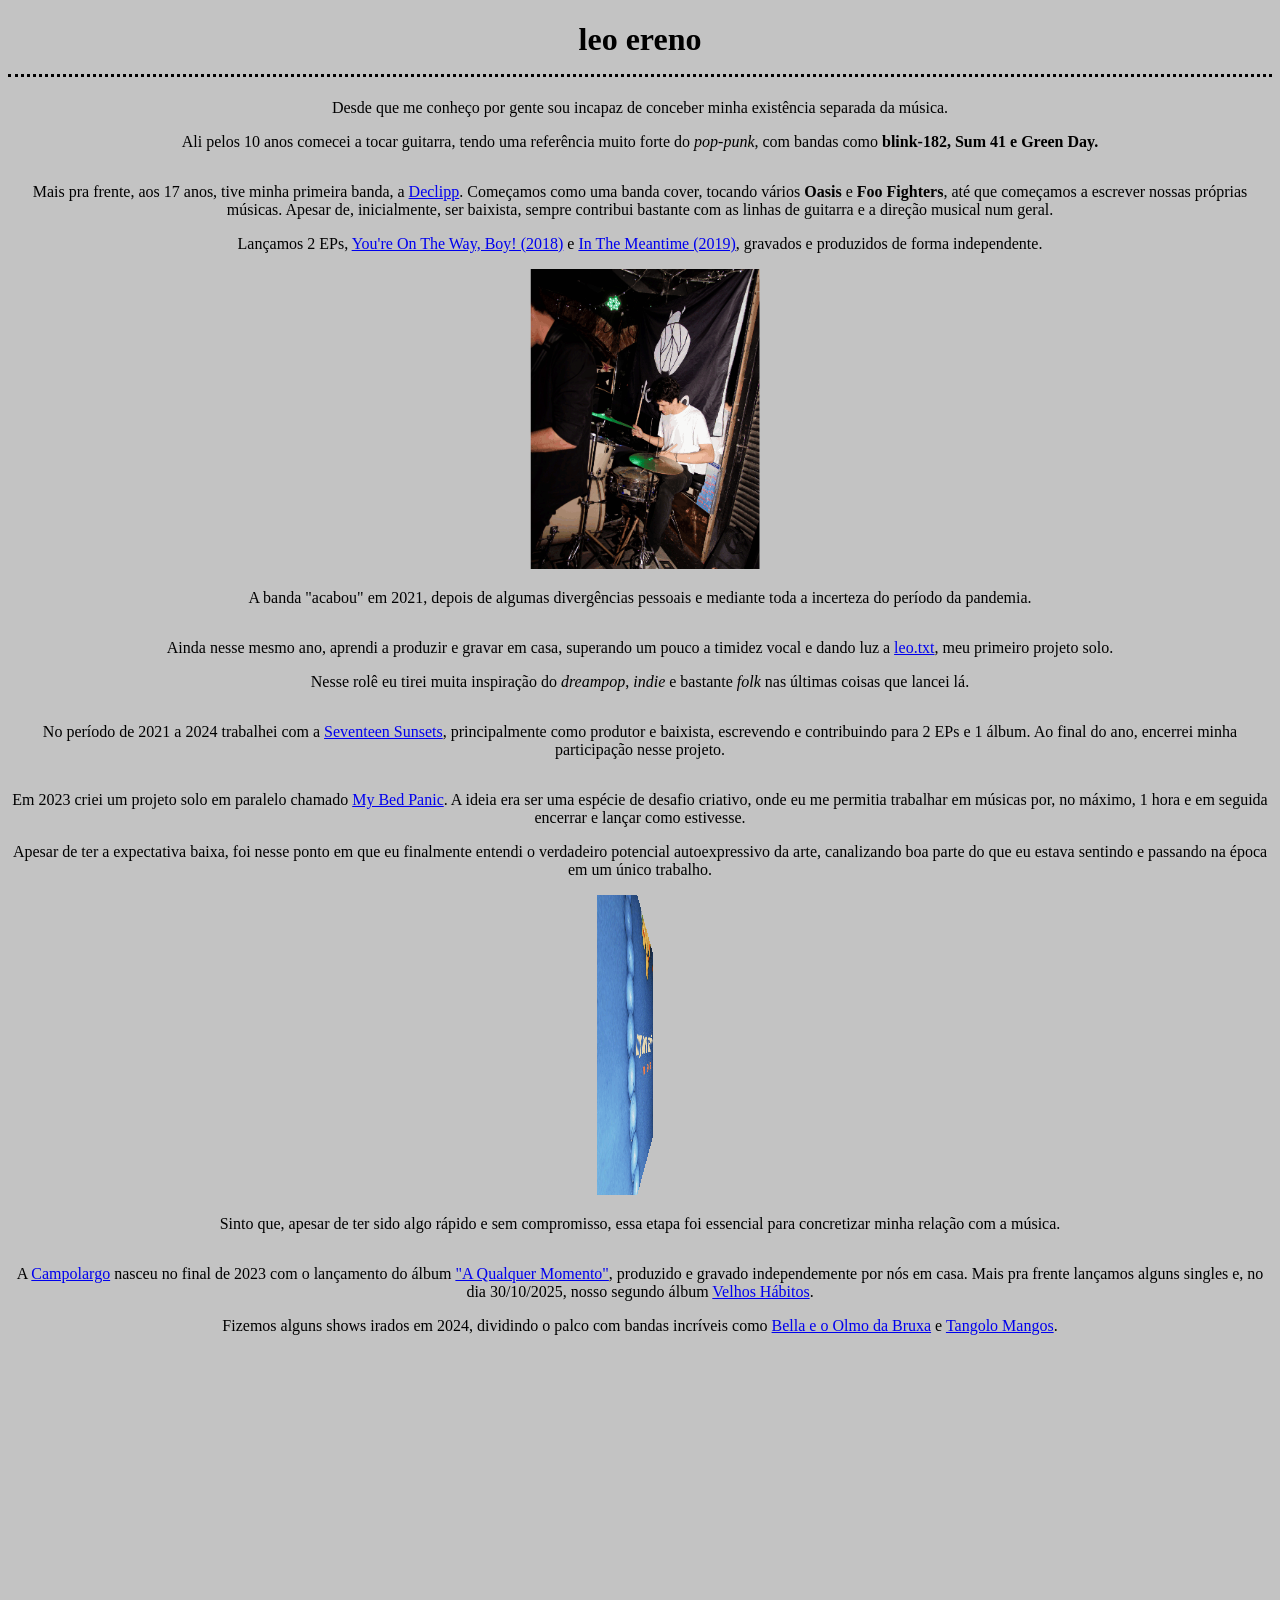
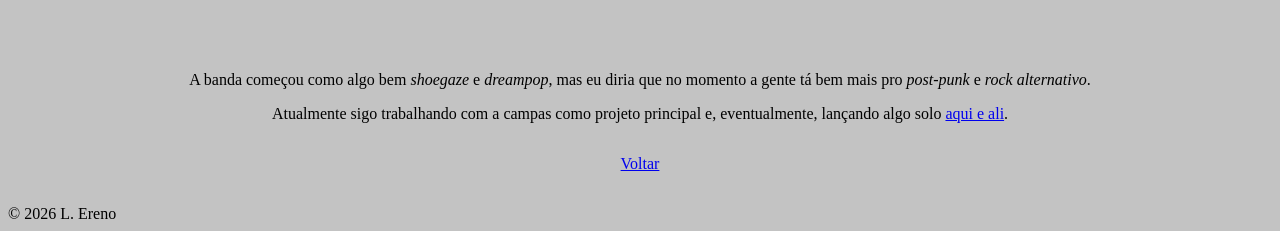
==== musica.html @ c25eb6b6 "adicionada pagina de musica" ====
<!DOCTYPE html>
<html lang="pt-br">
<head>
    <meta charset="UTF-8">
    <meta name="viewport" content="width=device-width, initial-scale=1.0">
    <title>musica | leo ereno</title>
    <link rel="stylesheet" href="style.css">
    <link rel="icon" href="./assets/favicon.gif" type="image/gif">
</head>
<body>
    <main>
        <header>
            <h1 id="titulo">leo ereno</h1>
        </header>
        <section id="infancia">
            <p>Desde que me conheço por gente sou incapaz de conceber minha existência separada da música.</p>
            <p>Ali pelos 10 anos comecei a tocar guitarra, tendo uma referência muito forte do <i>pop-punk</i>, com bandas como <b>blink-182, Sum 41 e Green Day.</b></p>
        </section>

        <section id="declipp">
            <p>Mais pra frente, aos 17 anos, tive minha primeira banda, a <a href="https://open.spotify.com/artist/0Bu4cyGnrxt6UhncR7iWi3">Declipp</a>. Começamos como uma banda cover, tocando vários <b>Oasis</b> e <b>Foo Fighters</b>,
             até que começamos a escrever nossas próprias músicas. Apesar de, inicialmente, ser baixista, sempre contribui bastante com as linhas de guitarra e a direção musical num geral.
            </p>
            <p>Lançamos 2 EPs, <a href="https://open.spotify.com/intl-pt/album/4kSu9gDn9oYTyWG3vBaedB">You're On The Way, Boy! (2018)</a> e <a href="https://open.spotify.com/intl-pt/album/2YCp7txSBOrdrt3QHCbZLy">In The Meantime (2019)</a>, gravados e produzidos de forma independente.</p>
            <img src="./assets/declipp.gif" alt="livreto com fotos da declipp em show" width="300">
            <p>A banda "acabou" em 2021, depois de algumas divergências pessoais e mediante toda a incerteza do período da pandemia.</p>
        </section>

        <section id="solo">
            <p>Ainda nesse mesmo ano, aprendi a produzir e gravar em casa, superando um pouco a timidez vocal e dando luz a <a href="https://open.spotify.com/artist/3zU6tBtBpHs3YNQiO7Ps6f">leo.txt</a>, meu primeiro projeto solo.</p>
            <p>Nesse rolê eu tirei muita inspiração do <i>dreampop</i>, <i>indie</i> e bastante <i>folk</i> nas últimas coisas que lancei lá.</p>
        </section>

        <section id="sunsets">
            <p>No período de 2021 a 2024 trabalhei com a <a href="https://open.spotify.com/intl-pt/artist/6AcY1a52SmTceyc9D5THcT">Seventeen Sunsets</a>, principalmente como produtor e baixista, escrevendo e contribuindo para 2 EPs e 1 álbum. Ao final do ano, encerrei minha participação nesse projeto.</p>
        </section>

        <section id="mybedpanic">
            <p>Em 2023 criei um projeto solo em paralelo chamado <a href="https://open.spotify.com/artist/1gsZXIw3ve9bitejwtXo6W">My Bed Panic</a>. A ideia era ser uma espécie de desafio criativo, onde eu me permitia trabalhar em músicas por, no máximo, 1 hora e em seguida encerrar e lançar como estivesse.</p>
            <p>Apesar de ter a expectativa baixa, foi nesse ponto em que eu finalmente entendi o verdadeiro potencial autoexpressivo da arte, canalizando boa parte do que eu estava sentindo e passando na época em um único trabalho.</p>
            <img src="./assets/mybedpanic.gif" alt="capa do EP worn socks de my bed panic">
            <p>Sinto que, apesar de ter sido algo rápido e sem compromisso, essa etapa foi essencial para concretizar minha relação com a música.</p>
        </section>

        <section id="campolargo">
            <p>A <a href="https://open.spotify.com/artist/1l4HWq3v2WnOUzO2zDOqRY">Campolargo</a> nasceu no final de 2023 com o lançamento do álbum <a href="https://open.spotify.com/intl-pt/album/2UBCzp3sWVm1WNWEhg0On8">"A Qualquer Momento"</a>, produzido e gravado independemente por nós em casa. Mais pra frente lançamos alguns singles e, no dia 30/10/2025, nosso segundo álbum <a href="https://open.spotify.com/intl-pt/album/37c9ENRnLwBbCICFHReHbI">Velhos Hábitos</a>.</p>
            <p>Fizemos alguns shows irados em 2024, dividindo o palco com bandas incríveis como <a href="https://open.spotify.com/intl-pt/artist/62Tp9euxMx6wd0uyiZR4YM">Bella e o Olmo da Bruxa</a> e <a href="https://open.spotify.com/artist/5i8xf9hZ3c5aXFO5WdrO6o">Tangolo Mangos</a>.</p>
            <img src="./assets/campas-2.gif" alt="mosaico com varias fotos da banda campolargo">
            <p>A banda começou como algo bem <i>shoegaze</i> e <i>dreampop</i>, mas eu diria que no momento a gente tá bem mais pro <i>post-punk</i> e <i>rock alternativo</i>.</p>
            <p>Atualmente sigo trabalhando com a campas como projeto principal e, eventualmente, lançando algo solo <a href="https://open.spotify.com/artist/5ElaHx3l7ZVs9MxJIDkdgx">aqui e ali</a>.</p>
        </section>

        <section id="referencias">
            <p></p>
        </section>
        <section>
            <a href="index.html">Voltar</a>
        </section>
    </main>
    <footer>
        <span>© 2026 L. Ereno</span>
    </footer>
    
</body>
</html>
---- style.css ----
body {
  /* background: #f0f0ff; */
  background: #C3C3C3;
  font-size:  medium;
}

nav {
  margin-bottom: 2em;
}

main {
  text-align: center;
}
#titulo {
  border-style: dotted;
  border-top: none;
  border-left: none;
  border-right: none;
  padding-bottom: 0.5em;
}

#links {
  border: 2px dotted black;  
  padding-bottom: 0.5em;
  border-top: none;
  border-left: none;
  border-right: none;
}

a:hover {
  background-color: yellow;
}

a:visited {
  text-decoration: none;
  color: blue;
}

section {
  margin-bottom: 2em;
}

h1:hover {
  color: purple;
}
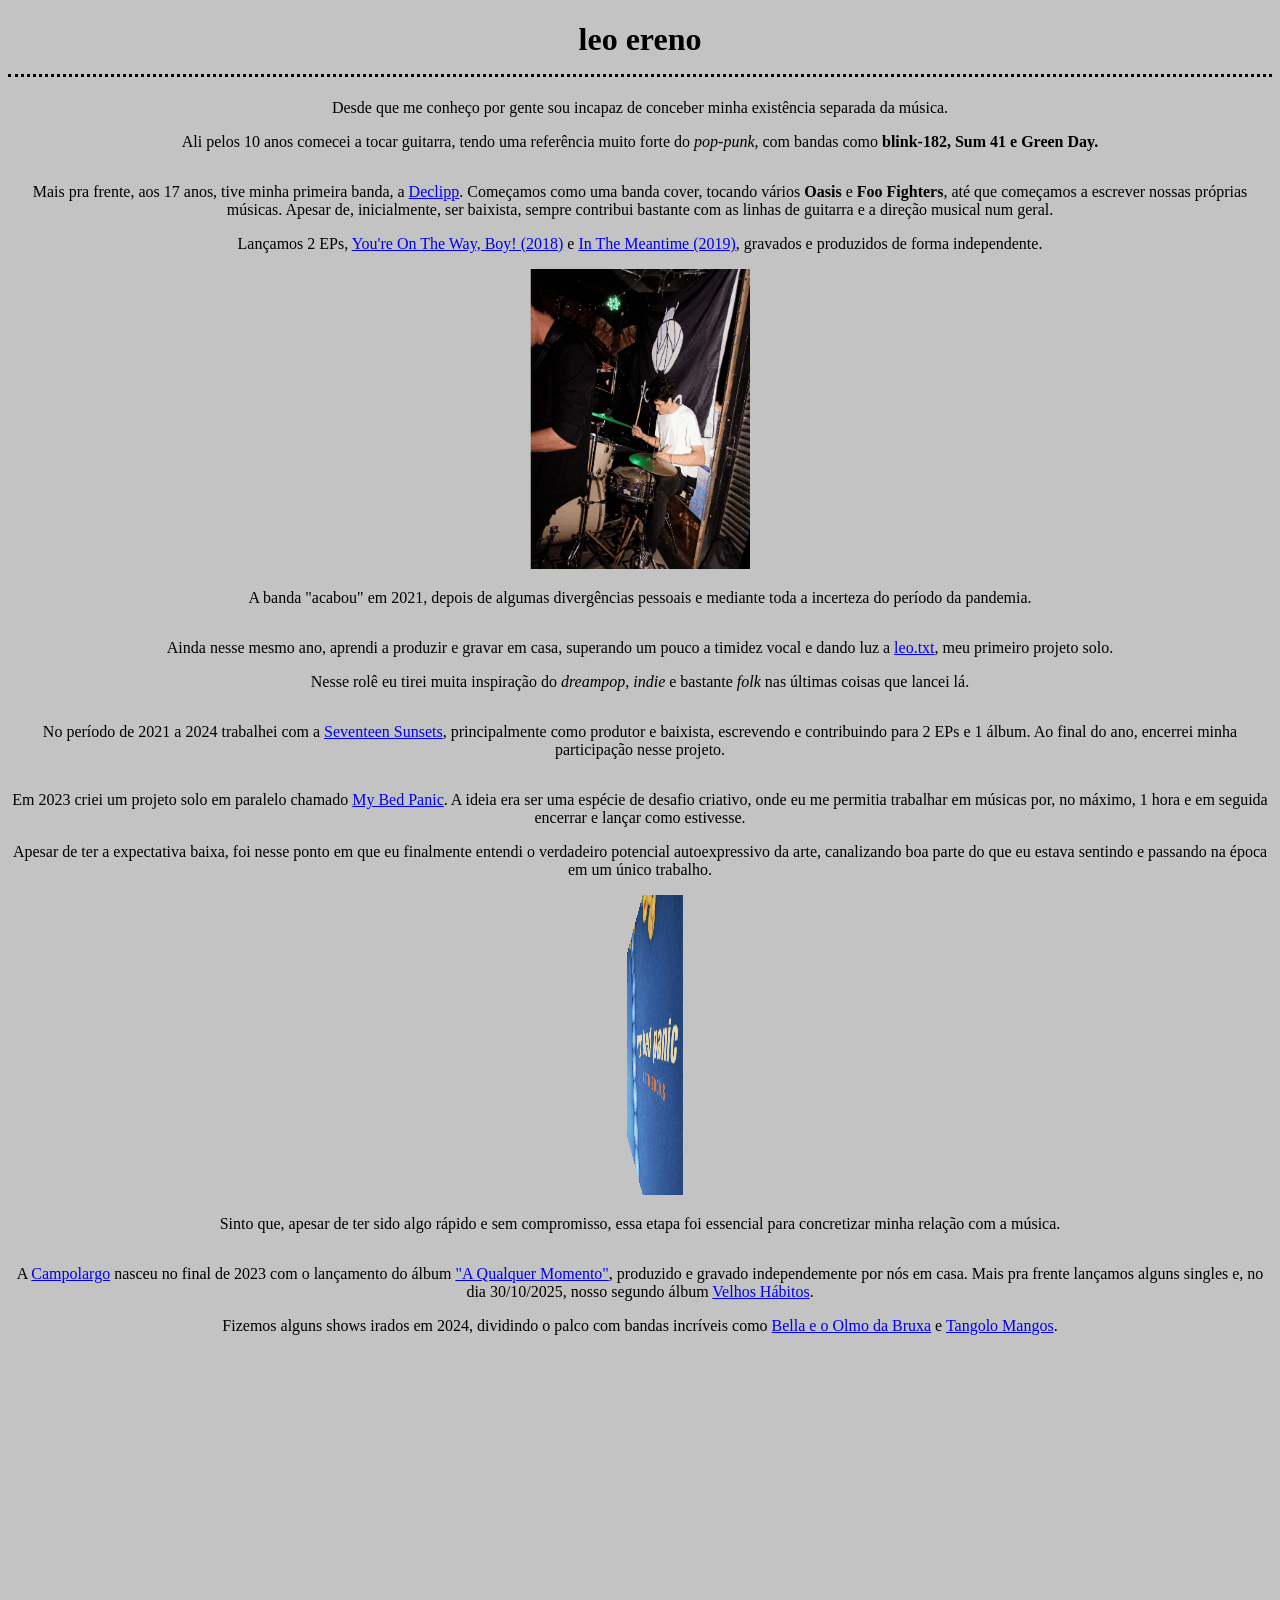
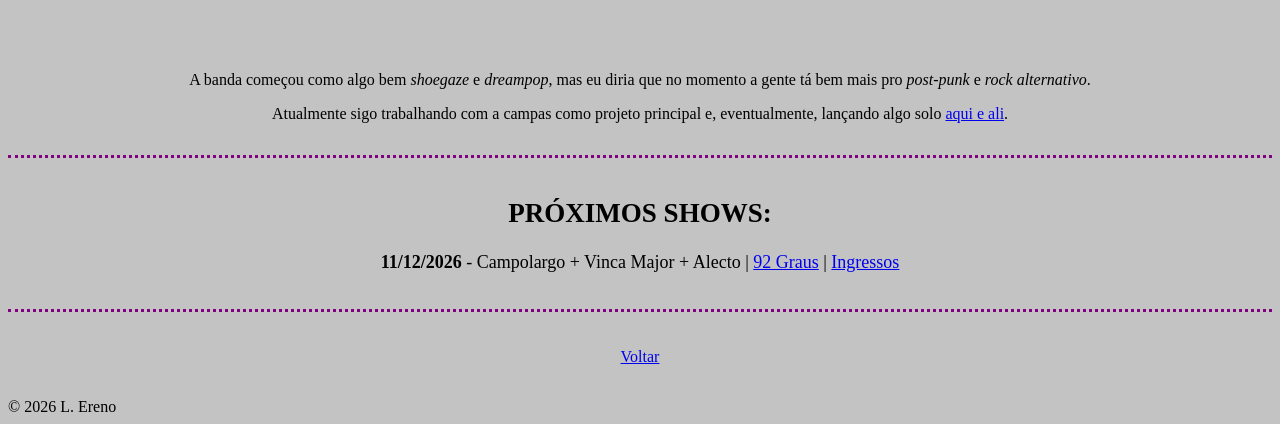
==== commit 9fcbccf9: "adicionada agenda" ====
--- a/musica.html
+++ b/musica.html
@@ -16,32 +16,32 @@
             <p>Desde que me conheço por gente sou incapaz de conceber minha existência separada da música.</p>
             <p>Ali pelos 10 anos comecei a tocar guitarra, tendo uma referência muito forte do <i>pop-punk</i>, com bandas como <b>blink-182, Sum 41 e Green Day.</b></p>
         </section>
-
+        
         <section id="declipp">
             <p>Mais pra frente, aos 17 anos, tive minha primeira banda, a <a href="https://open.spotify.com/artist/0Bu4cyGnrxt6UhncR7iWi3">Declipp</a>. Começamos como uma banda cover, tocando vários <b>Oasis</b> e <b>Foo Fighters</b>,
-             até que começamos a escrever nossas próprias músicas. Apesar de, inicialmente, ser baixista, sempre contribui bastante com as linhas de guitarra e a direção musical num geral.
+                até que começamos a escrever nossas próprias músicas. Apesar de, inicialmente, ser baixista, sempre contribui bastante com as linhas de guitarra e a direção musical num geral.
             </p>
             <p>Lançamos 2 EPs, <a href="https://open.spotify.com/intl-pt/album/4kSu9gDn9oYTyWG3vBaedB">You're On The Way, Boy! (2018)</a> e <a href="https://open.spotify.com/intl-pt/album/2YCp7txSBOrdrt3QHCbZLy">In The Meantime (2019)</a>, gravados e produzidos de forma independente.</p>
             <img src="./assets/declipp.gif" alt="livreto com fotos da declipp em show" width="300">
             <p>A banda "acabou" em 2021, depois de algumas divergências pessoais e mediante toda a incerteza do período da pandemia.</p>
         </section>
-
+        
         <section id="solo">
             <p>Ainda nesse mesmo ano, aprendi a produzir e gravar em casa, superando um pouco a timidez vocal e dando luz a <a href="https://open.spotify.com/artist/3zU6tBtBpHs3YNQiO7Ps6f">leo.txt</a>, meu primeiro projeto solo.</p>
             <p>Nesse rolê eu tirei muita inspiração do <i>dreampop</i>, <i>indie</i> e bastante <i>folk</i> nas últimas coisas que lancei lá.</p>
         </section>
-
+        
         <section id="sunsets">
             <p>No período de 2021 a 2024 trabalhei com a <a href="https://open.spotify.com/intl-pt/artist/6AcY1a52SmTceyc9D5THcT">Seventeen Sunsets</a>, principalmente como produtor e baixista, escrevendo e contribuindo para 2 EPs e 1 álbum. Ao final do ano, encerrei minha participação nesse projeto.</p>
         </section>
-
+        
         <section id="mybedpanic">
             <p>Em 2023 criei um projeto solo em paralelo chamado <a href="https://open.spotify.com/artist/1gsZXIw3ve9bitejwtXo6W">My Bed Panic</a>. A ideia era ser uma espécie de desafio criativo, onde eu me permitia trabalhar em músicas por, no máximo, 1 hora e em seguida encerrar e lançar como estivesse.</p>
             <p>Apesar de ter a expectativa baixa, foi nesse ponto em que eu finalmente entendi o verdadeiro potencial autoexpressivo da arte, canalizando boa parte do que eu estava sentindo e passando na época em um único trabalho.</p>
             <img src="./assets/mybedpanic.gif" alt="capa do EP worn socks de my bed panic">
             <p>Sinto que, apesar de ter sido algo rápido e sem compromisso, essa etapa foi essencial para concretizar minha relação com a música.</p>
         </section>
-
+        
         <section id="campolargo">
             <p>A <a href="https://open.spotify.com/artist/1l4HWq3v2WnOUzO2zDOqRY">Campolargo</a> nasceu no final de 2023 com o lançamento do álbum <a href="https://open.spotify.com/intl-pt/album/2UBCzp3sWVm1WNWEhg0On8">"A Qualquer Momento"</a>, produzido e gravado independemente por nós em casa. Mais pra frente lançamos alguns singles e, no dia 30/10/2025, nosso segundo álbum <a href="https://open.spotify.com/intl-pt/album/37c9ENRnLwBbCICFHReHbI">Velhos Hábitos</a>.</p>
             <p>Fizemos alguns shows irados em 2024, dividindo o palco com bandas incríveis como <a href="https://open.spotify.com/intl-pt/artist/62Tp9euxMx6wd0uyiZR4YM">Bella e o Olmo da Bruxa</a> e <a href="https://open.spotify.com/artist/5i8xf9hZ3c5aXFO5WdrO6o">Tangolo Mangos</a>.</p>
@@ -49,9 +49,13 @@
             <p>A banda começou como algo bem <i>shoegaze</i> e <i>dreampop</i>, mas eu diria que no momento a gente tá bem mais pro <i>post-punk</i> e <i>rock alternativo</i>.</p>
             <p>Atualmente sigo trabalhando com a campas como projeto principal e, eventualmente, lançando algo solo <a href="https://open.spotify.com/artist/5ElaHx3l7ZVs9MxJIDkdgx">aqui e ali</a>.</p>
         </section>
-
+        
         <section id="referencias">
             <p></p>
+        </section>
+        <section id="shows">
+            <h2>PRÓXIMOS SHOWS:</h2>
+            <p><b>11/12/2026</b> - Campolargo + Vinca Major + Alecto | <a href="https://www.google.com/maps/place/92+graus/data=!4m2!3m1!1s0x94dce40545d964ff:0x94091c0698286546?sa=X&ved=1t:242&ictx=111">92 Graus</a> | <a href="#">Ingressos</a></p>
         </section>
         <section>
             <a href="index.html">Voltar</a>
--- a/style.css
+++ b/style.css
@@ -27,6 +27,14 @@
   border-right: none;
 }
 
+#shows {
+  border: 3px dotted purple;
+  padding: 1em;
+  border-left: none;
+  border-right: none;
+  font-size: large;
+}
+
 a:hover {
   background-color: yellow;
 }
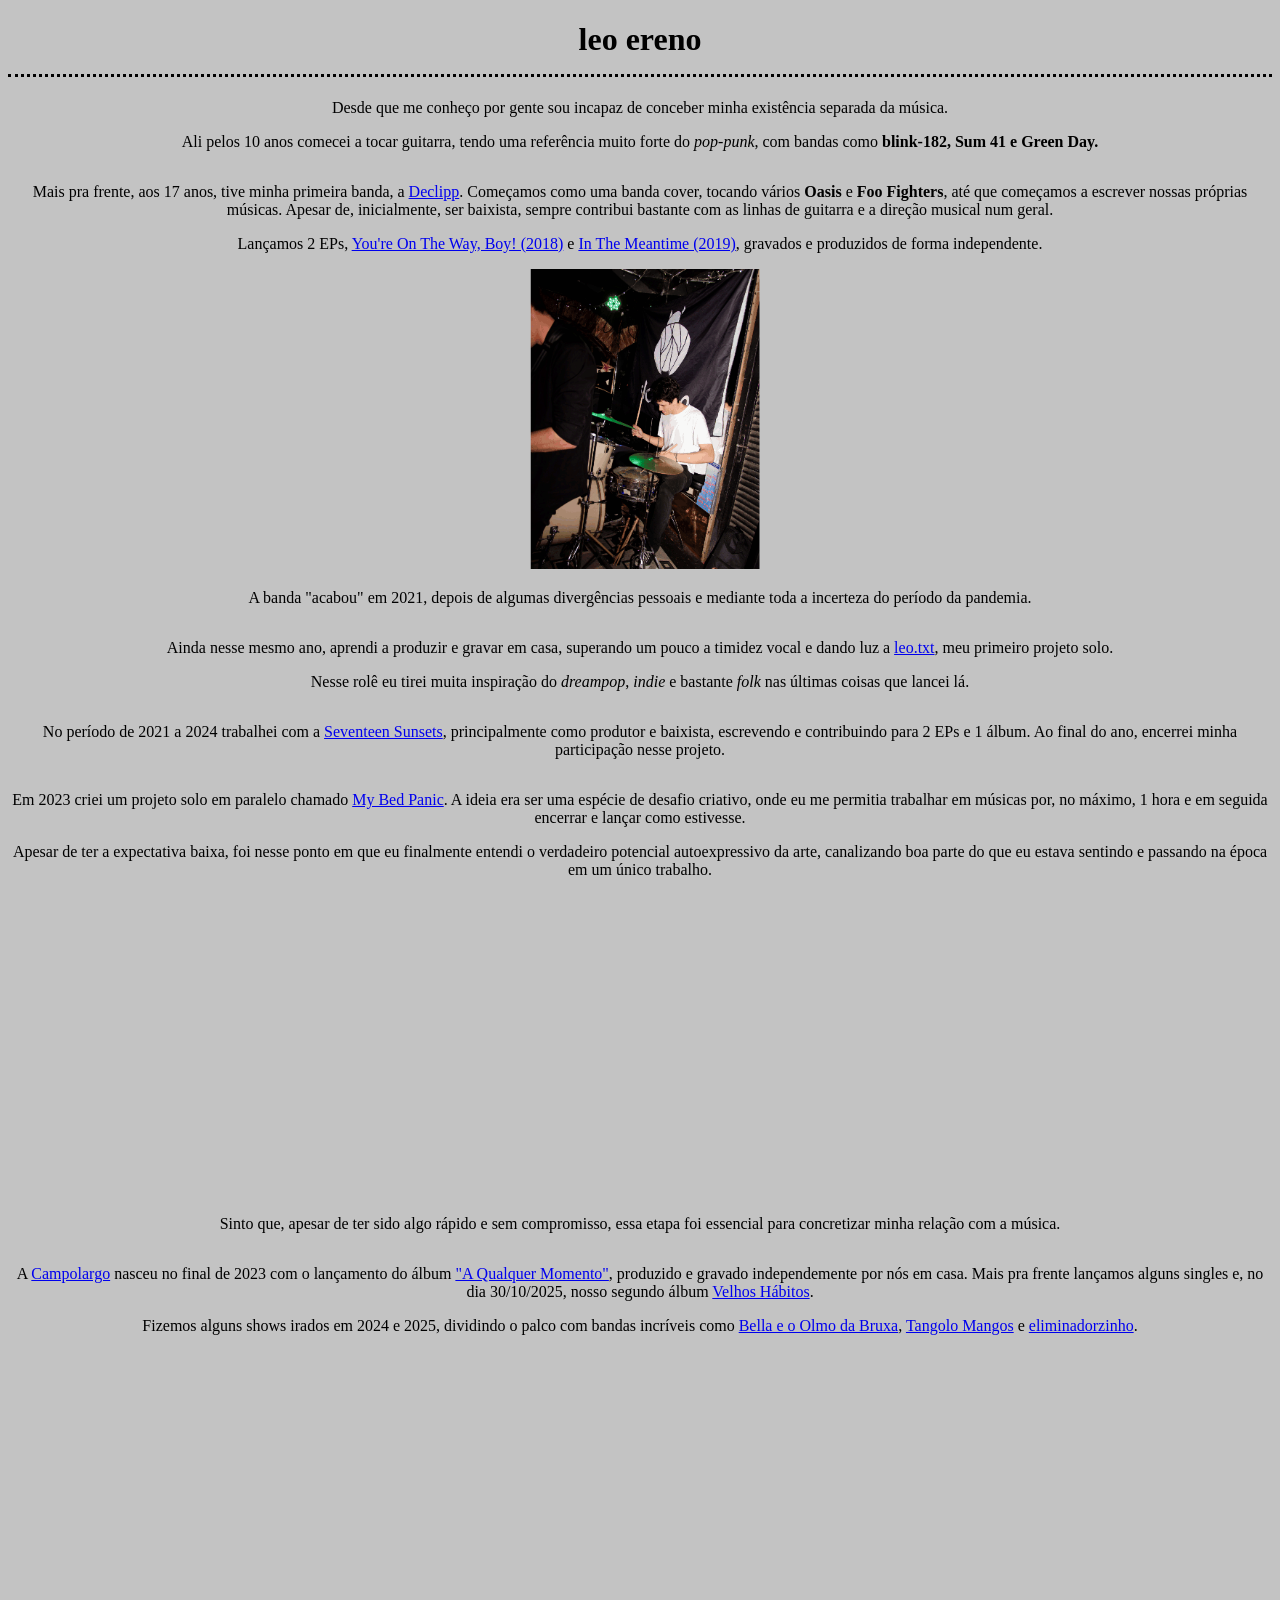
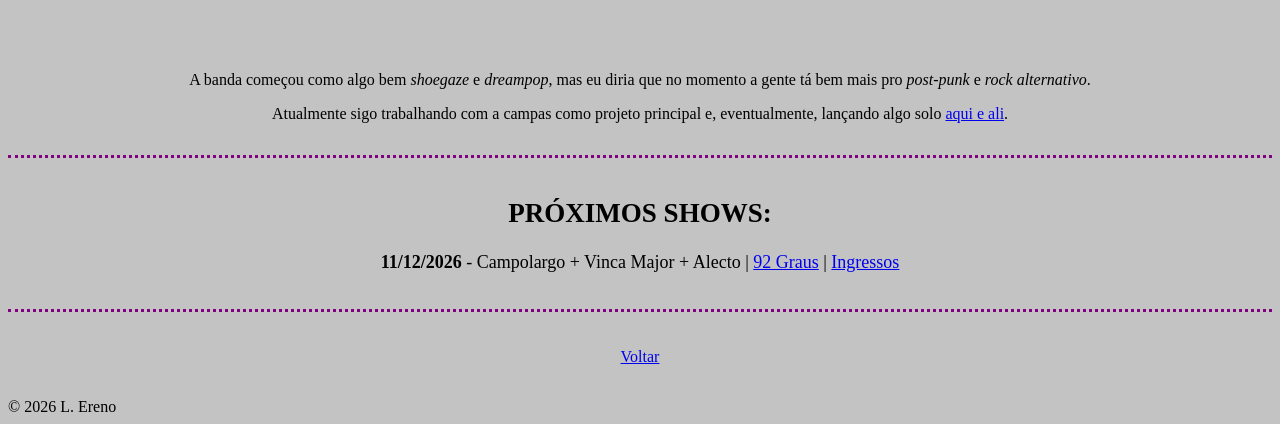
==== commit 6edf661e: "ajuste texto" ====
--- a/musica.html
+++ b/musica.html
@@ -44,7 +44,7 @@
         
         <section id="campolargo">
             <p>A <a href="https://open.spotify.com/artist/1l4HWq3v2WnOUzO2zDOqRY">Campolargo</a> nasceu no final de 2023 com o lançamento do álbum <a href="https://open.spotify.com/intl-pt/album/2UBCzp3sWVm1WNWEhg0On8">"A Qualquer Momento"</a>, produzido e gravado independemente por nós em casa. Mais pra frente lançamos alguns singles e, no dia 30/10/2025, nosso segundo álbum <a href="https://open.spotify.com/intl-pt/album/37c9ENRnLwBbCICFHReHbI">Velhos Hábitos</a>.</p>
-            <p>Fizemos alguns shows irados em 2024, dividindo o palco com bandas incríveis como <a href="https://open.spotify.com/intl-pt/artist/62Tp9euxMx6wd0uyiZR4YM">Bella e o Olmo da Bruxa</a> e <a href="https://open.spotify.com/artist/5i8xf9hZ3c5aXFO5WdrO6o">Tangolo Mangos</a>.</p>
+            <p>Fizemos alguns shows irados em 2024 e 2025, dividindo o palco com bandas incríveis como <a href="https://open.spotify.com/intl-pt/artist/62Tp9euxMx6wd0uyiZR4YM">Bella e o Olmo da Bruxa</a>, <a href="https://open.spotify.com/artist/5i8xf9hZ3c5aXFO5WdrO6o">Tangolo Mangos</a> e <a href="https://open.spotify.com/intl-pt/artist/2d9YUeWgB3uYuk7mpRSKqJ">eliminadorzinho</a>.</p>
             <img src="./assets/campas-2.gif" alt="mosaico com varias fotos da banda campolargo">
             <p>A banda começou como algo bem <i>shoegaze</i> e <i>dreampop</i>, mas eu diria que no momento a gente tá bem mais pro <i>post-punk</i> e <i>rock alternativo</i>.</p>
             <p>Atualmente sigo trabalhando com a campas como projeto principal e, eventualmente, lançando algo solo <a href="https://open.spotify.com/artist/5ElaHx3l7ZVs9MxJIDkdgx">aqui e ali</a>.</p>
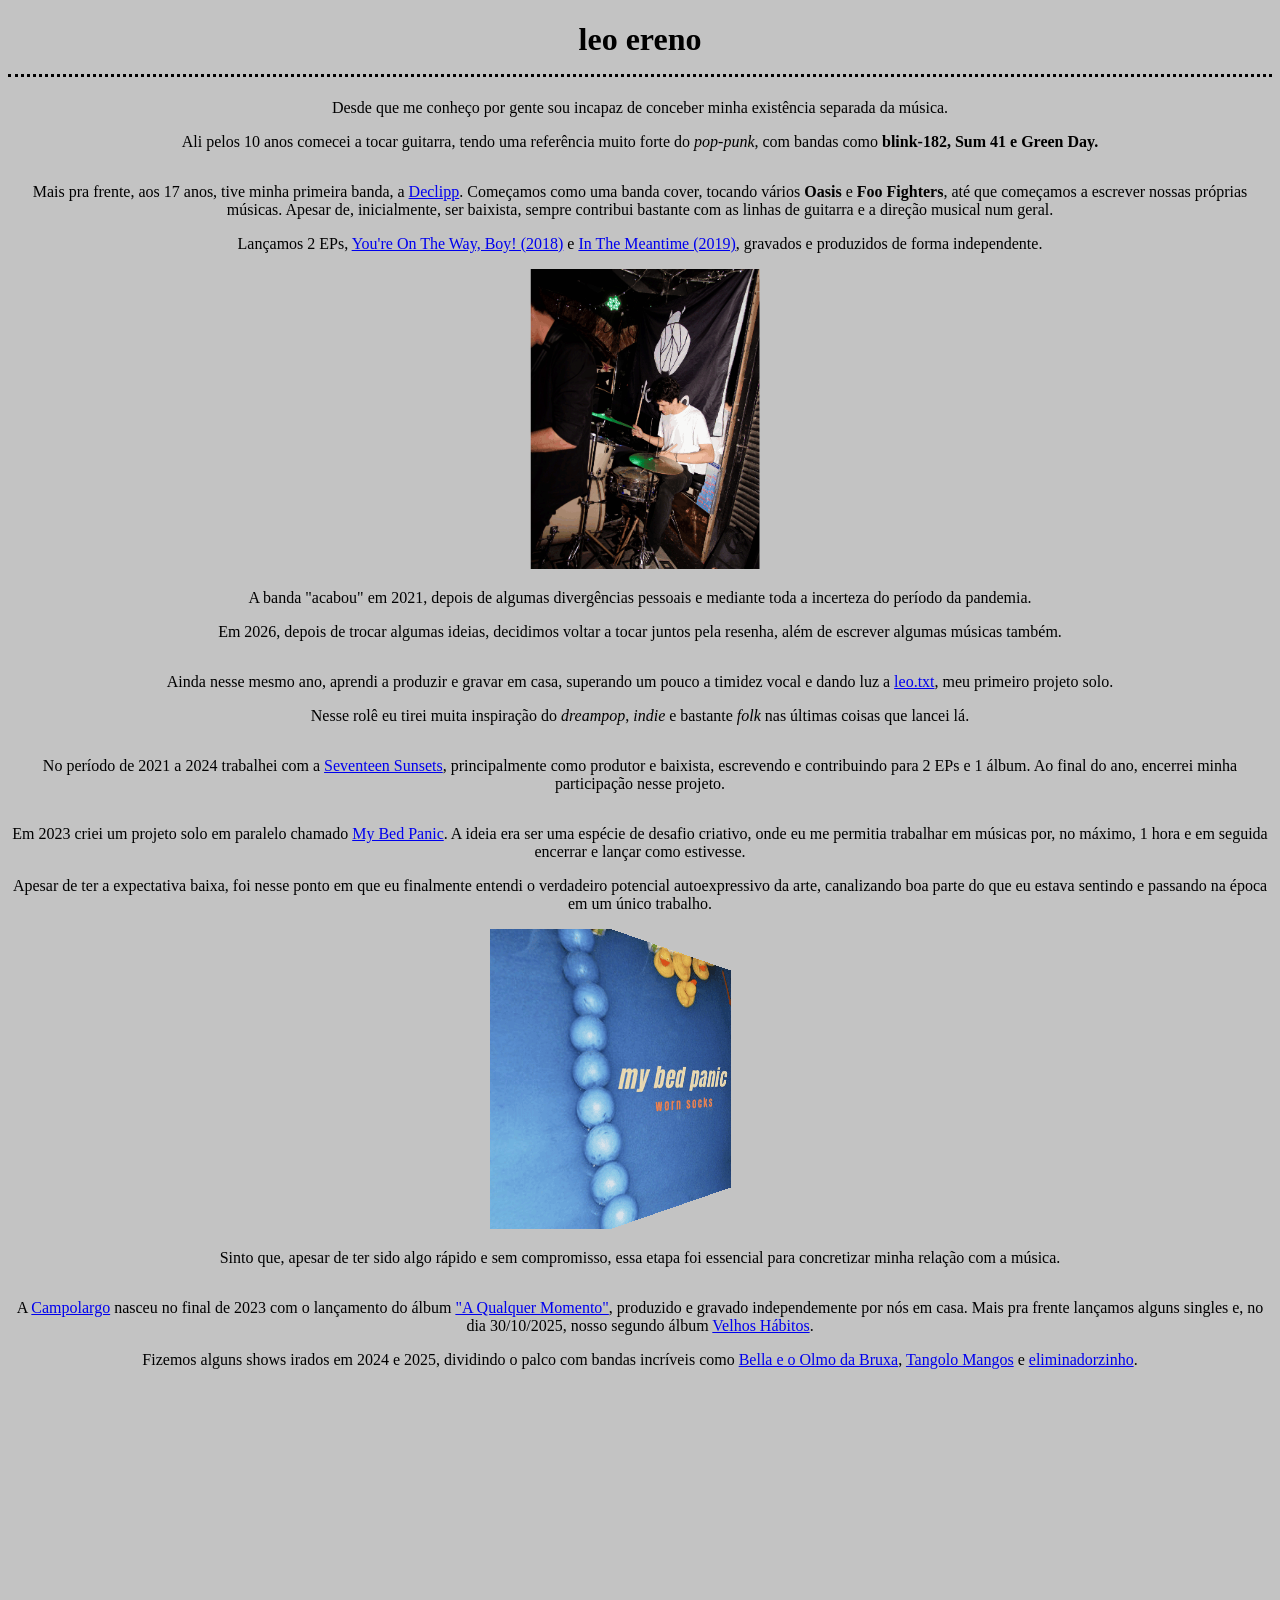
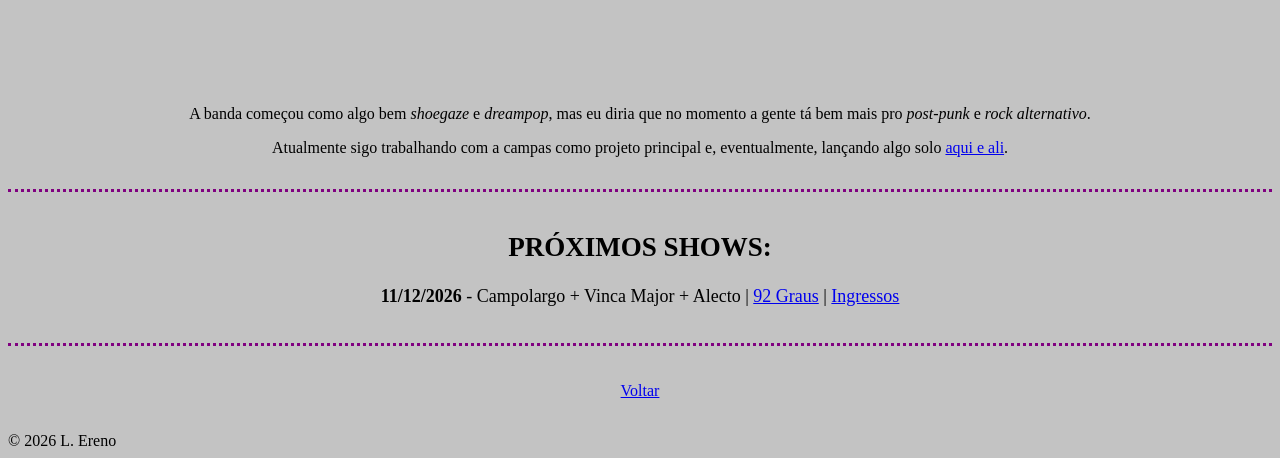
==== commit 1e5fb8e3: "ajuste texto" ====
--- a/musica.html
+++ b/musica.html
@@ -24,6 +24,7 @@
             <p>Lançamos 2 EPs, <a href="https://open.spotify.com/intl-pt/album/4kSu9gDn9oYTyWG3vBaedB">You're On The Way, Boy! (2018)</a> e <a href="https://open.spotify.com/intl-pt/album/2YCp7txSBOrdrt3QHCbZLy">In The Meantime (2019)</a>, gravados e produzidos de forma independente.</p>
             <img src="./assets/declipp.gif" alt="livreto com fotos da declipp em show" width="300">
             <p>A banda "acabou" em 2021, depois de algumas divergências pessoais e mediante toda a incerteza do período da pandemia.</p>
+            <p>Em 2026, depois de trocar algumas ideias, decidimos voltar a tocar juntos pela resenha, além de escrever algumas músicas também.</p>
         </section>
         
         <section id="solo">
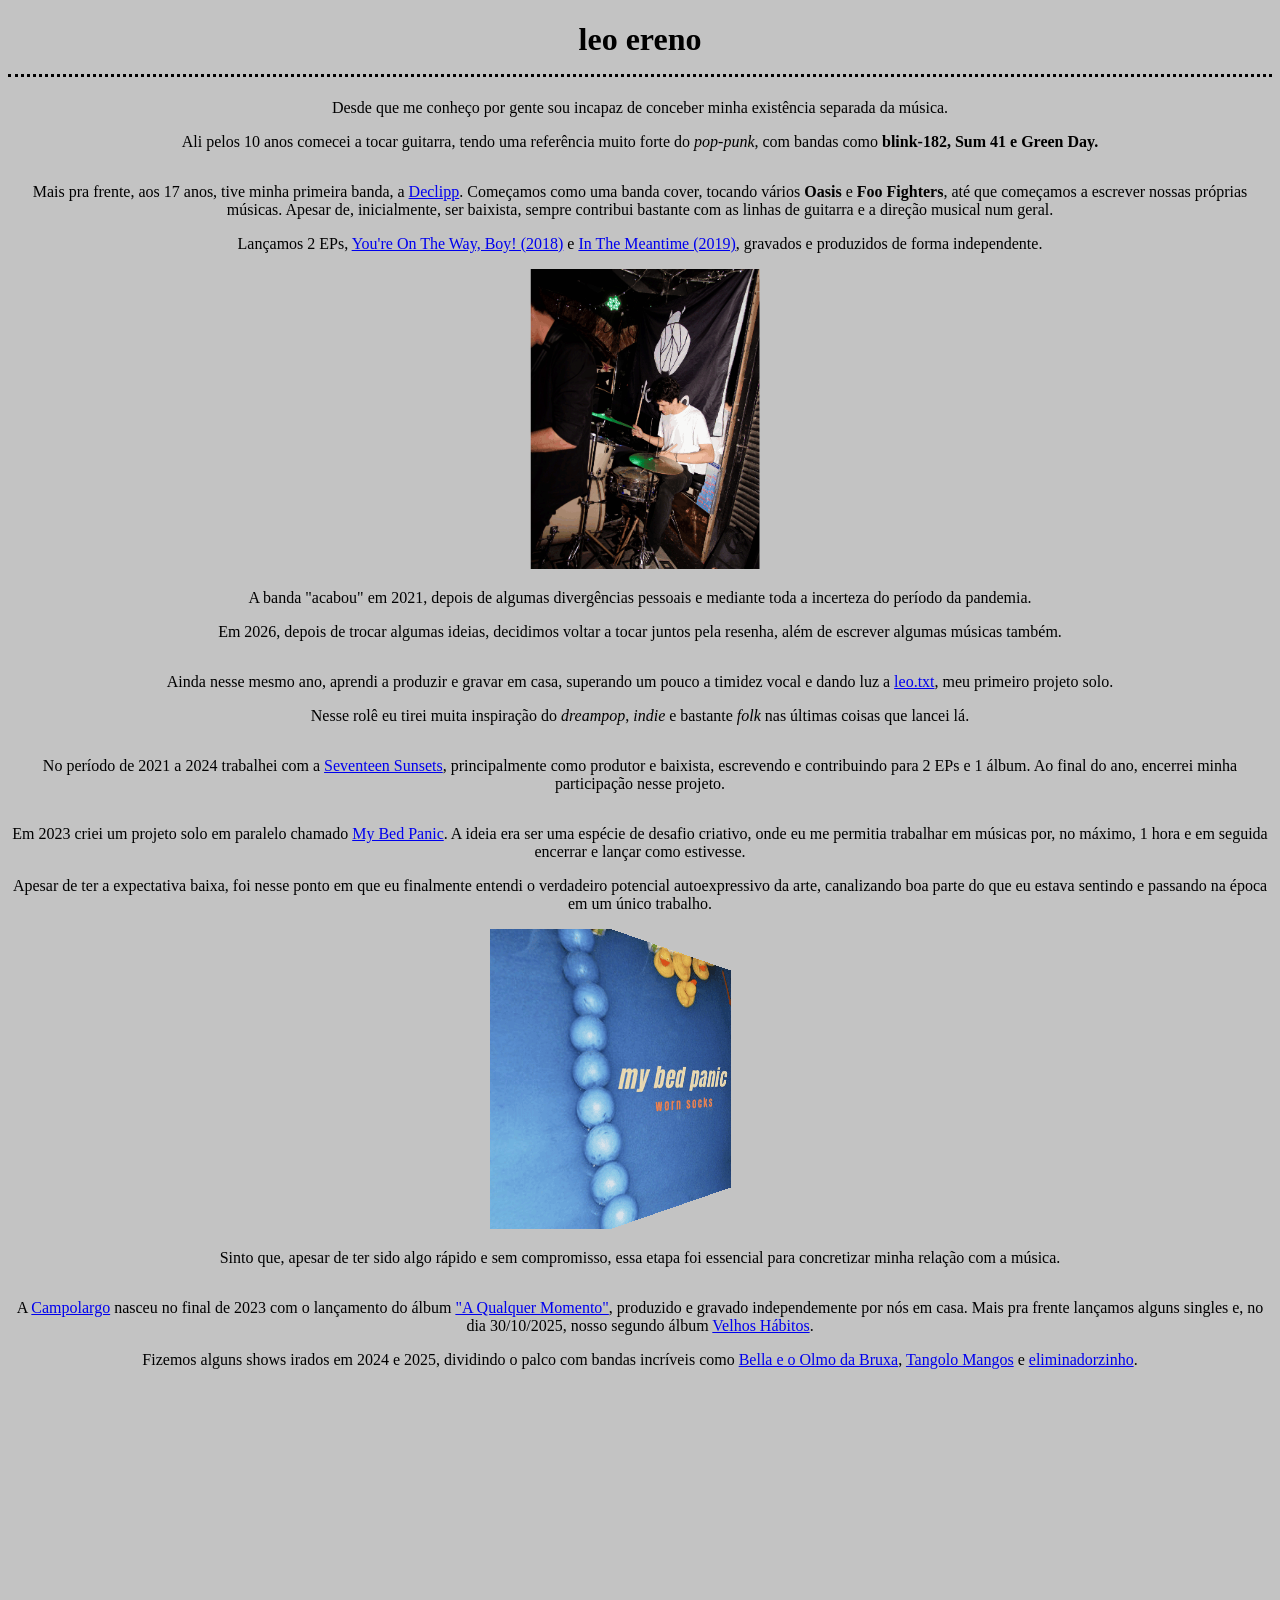
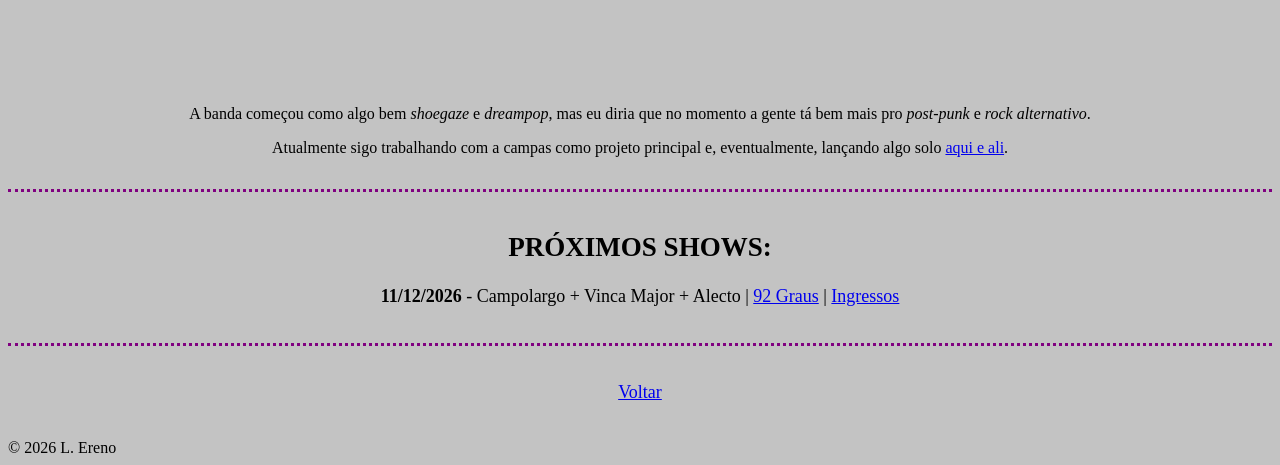
==== commit a4d67ef0: "adicionadas meta tags" ====
--- a/musica.html
+++ b/musica.html
@@ -58,7 +58,7 @@
             <h2>PRÓXIMOS SHOWS:</h2>
             <p><b>11/12/2026</b> - Campolargo + Vinca Major + Alecto | <a href="https://www.google.com/maps/place/92+graus/data=!4m2!3m1!1s0x94dce40545d964ff:0x94091c0698286546?sa=X&ved=1t:242&ictx=111">92 Graus</a> | <a href="#">Ingressos</a></p>
         </section>
-        <section>
+        <section id="voltar">
             <a href="index.html">Voltar</a>
         </section>
     </main>
--- a/style.css
+++ b/style.css
@@ -50,4 +50,8 @@
 
 h1:hover {
   color: purple;
+}
+
+#voltar {
+  font-size: large;
 }
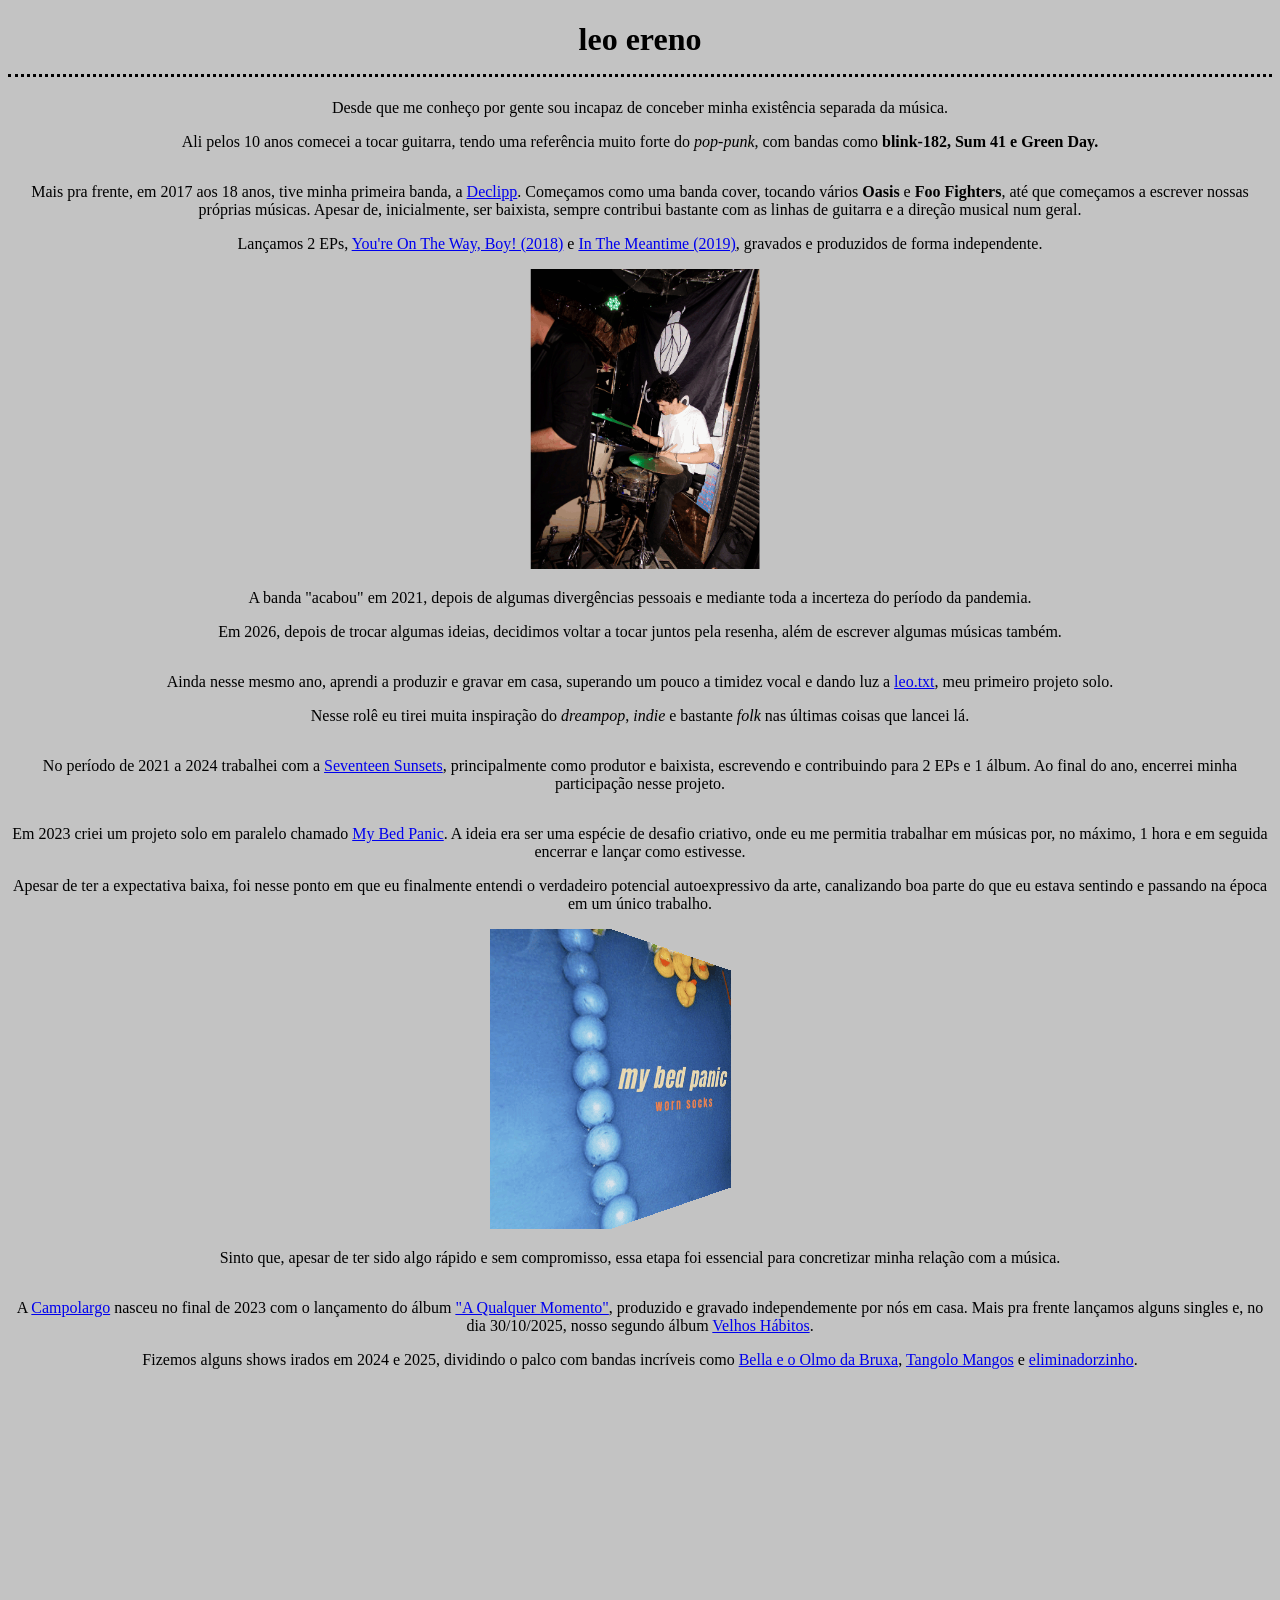
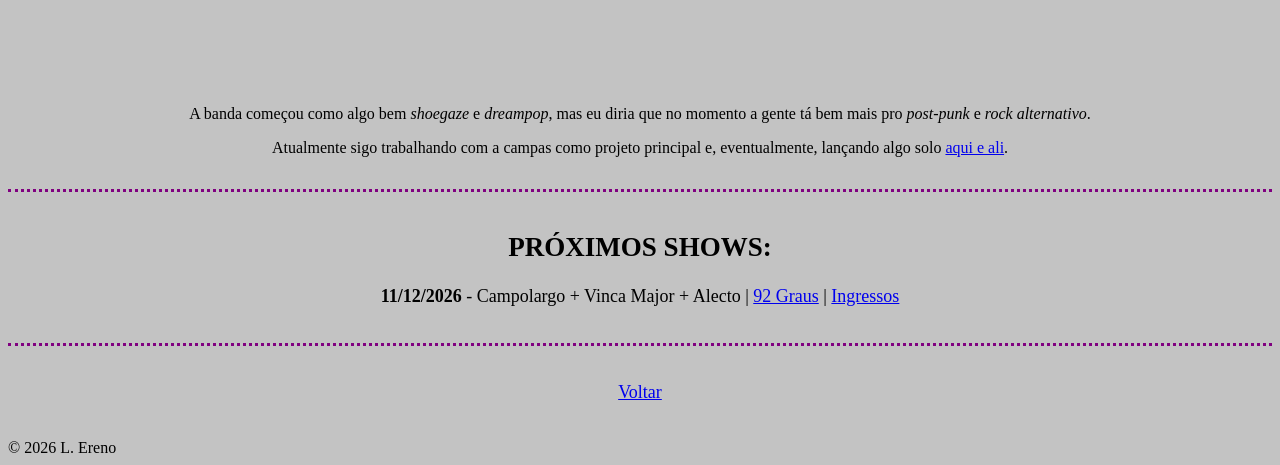
==== commit 9629095d: "ajustes texto" ====
--- a/musica.html
+++ b/musica.html
@@ -18,7 +18,7 @@
         </section>
         
         <section id="declipp">
-            <p>Mais pra frente, aos 17 anos, tive minha primeira banda, a <a href="https://open.spotify.com/artist/0Bu4cyGnrxt6UhncR7iWi3">Declipp</a>. Começamos como uma banda cover, tocando vários <b>Oasis</b> e <b>Foo Fighters</b>,
+            <p>Mais pra frente, em 2017 aos 18 anos, tive minha primeira banda, a <a href="https://open.spotify.com/artist/0Bu4cyGnrxt6UhncR7iWi3">Declipp</a>. Começamos como uma banda cover, tocando vários <b>Oasis</b> e <b>Foo Fighters</b>,
                 até que começamos a escrever nossas próprias músicas. Apesar de, inicialmente, ser baixista, sempre contribui bastante com as linhas de guitarra e a direção musical num geral.
             </p>
             <p>Lançamos 2 EPs, <a href="https://open.spotify.com/intl-pt/album/4kSu9gDn9oYTyWG3vBaedB">You're On The Way, Boy! (2018)</a> e <a href="https://open.spotify.com/intl-pt/album/2YCp7txSBOrdrt3QHCbZLy">In The Meantime (2019)</a>, gravados e produzidos de forma independente.</p>
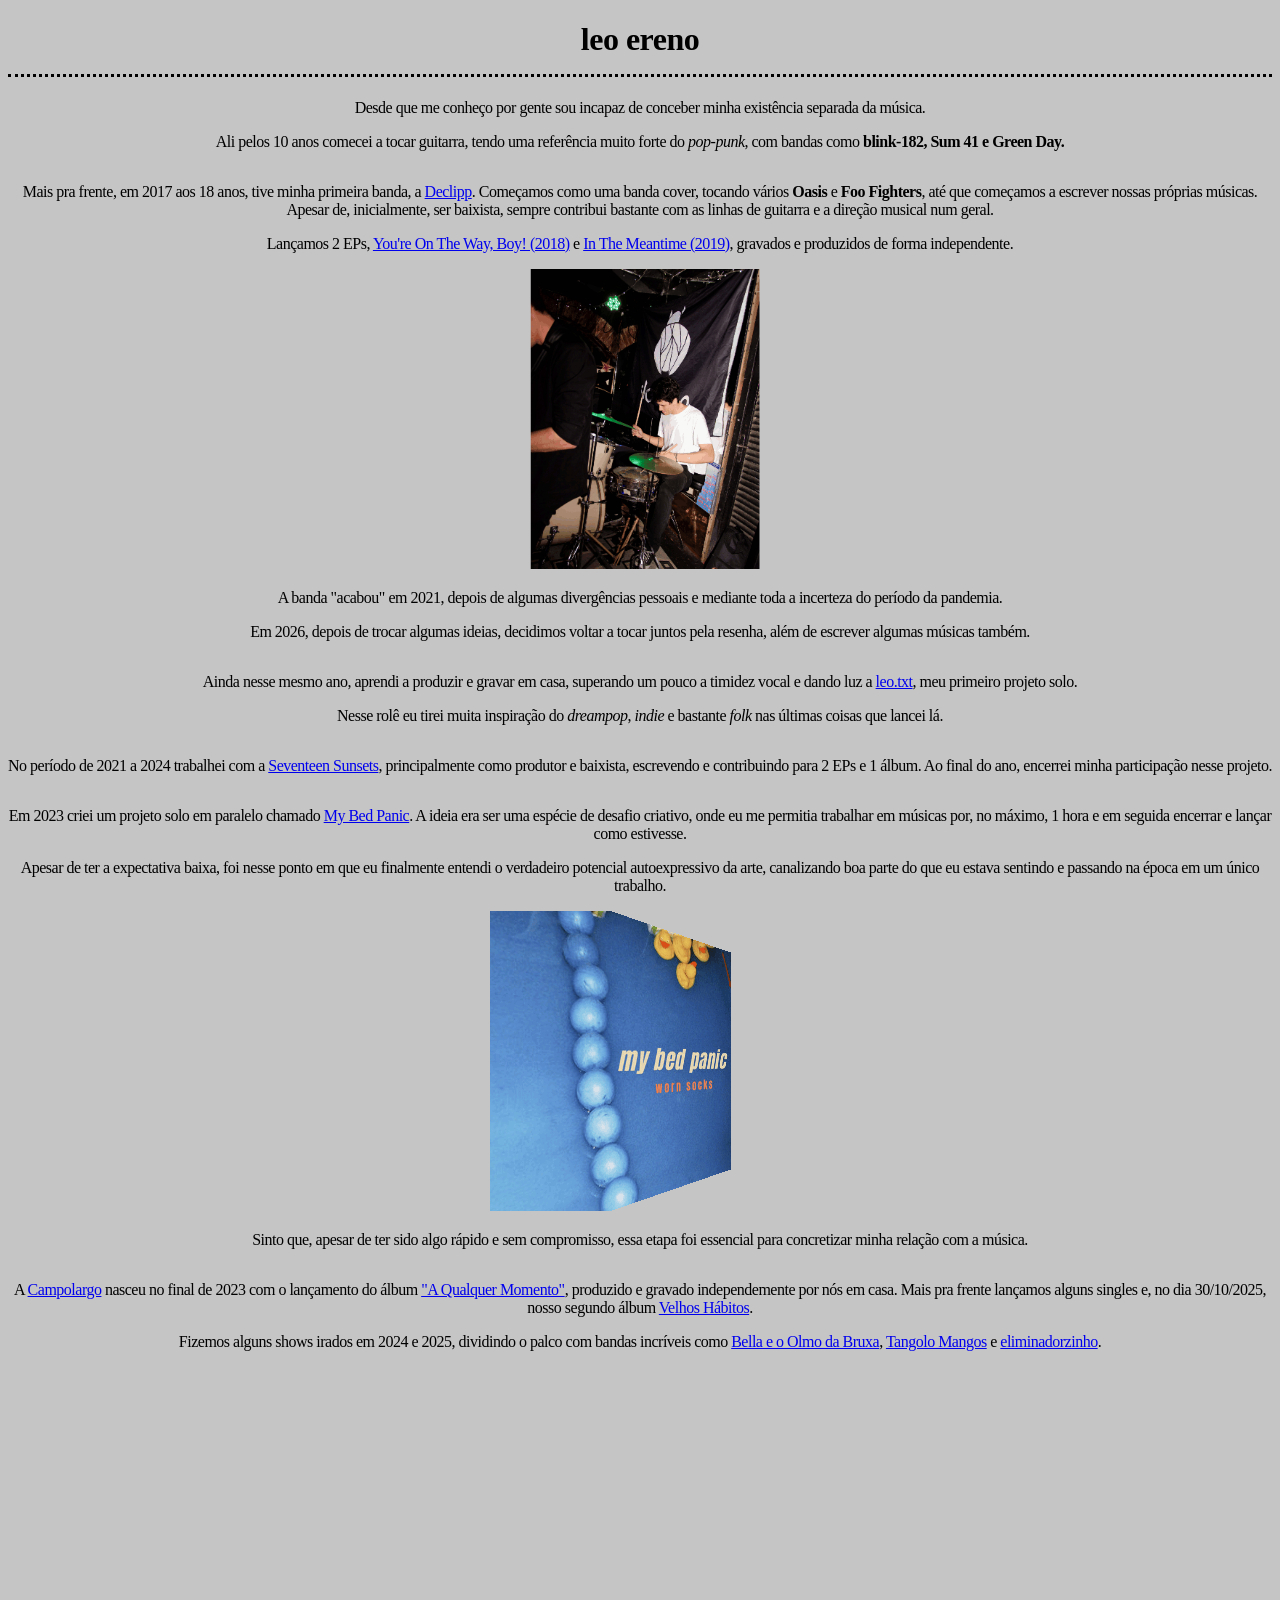
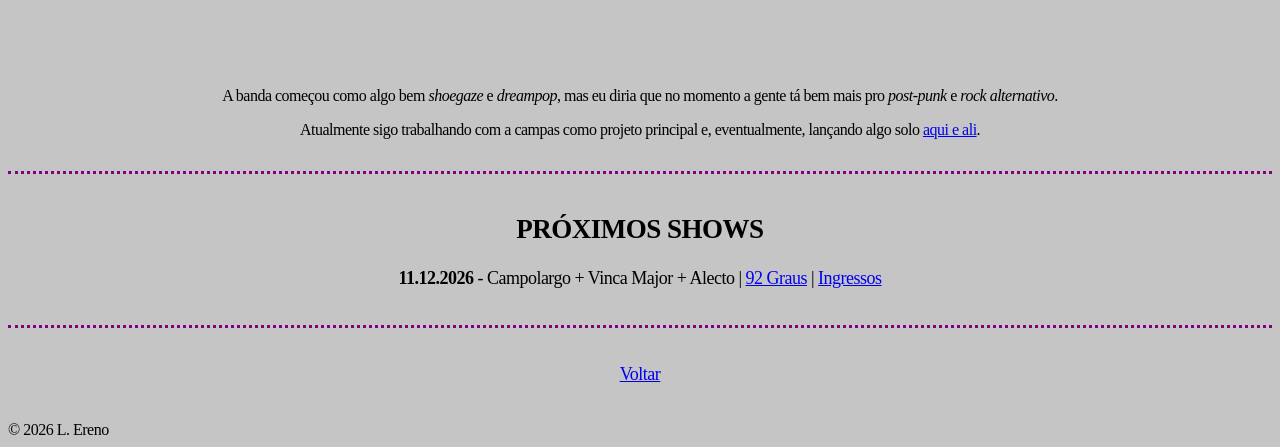
==== commit 341fe58f: "ajustes texto" ====
--- a/musica.html
+++ b/musica.html
@@ -55,8 +55,8 @@
             <p></p>
         </section>
         <section id="shows">
-            <h2>PRÓXIMOS SHOWS:</h2>
-            <p><b>11/12/2026</b> - Campolargo + Vinca Major + Alecto | <a href="https://www.google.com/maps/place/92+graus/data=!4m2!3m1!1s0x94dce40545d964ff:0x94091c0698286546?sa=X&ved=1t:242&ictx=111">92 Graus</a> | <a href="#">Ingressos</a></p>
+            <h2>PRÓXIMOS SHOWS</h2>
+            <p><b>11.12.2026</b> - Campolargo + Vinca Major + Alecto | <a href="https://www.google.com/maps/place/92+graus/data=!4m2!3m1!1s0x94dce40545d964ff:0x94091c0698286546?sa=X&ved=1t:242&ictx=111">92 Graus</a> | <a href="#">Ingressos</a></p>
         </section>
         <section id="voltar">
             <a href="index.html">Voltar</a>
--- a/style.css
+++ b/style.css
@@ -1,7 +1,8 @@
 body {
-  /* background: #f0f0ff; */
-  background: #C3C3C3;
+  /* background: #C3C3C3; */
+  background: #c5c5c5;
   font-size:  medium;
+  letter-spacing: -0.5px;
 }
 
 nav {
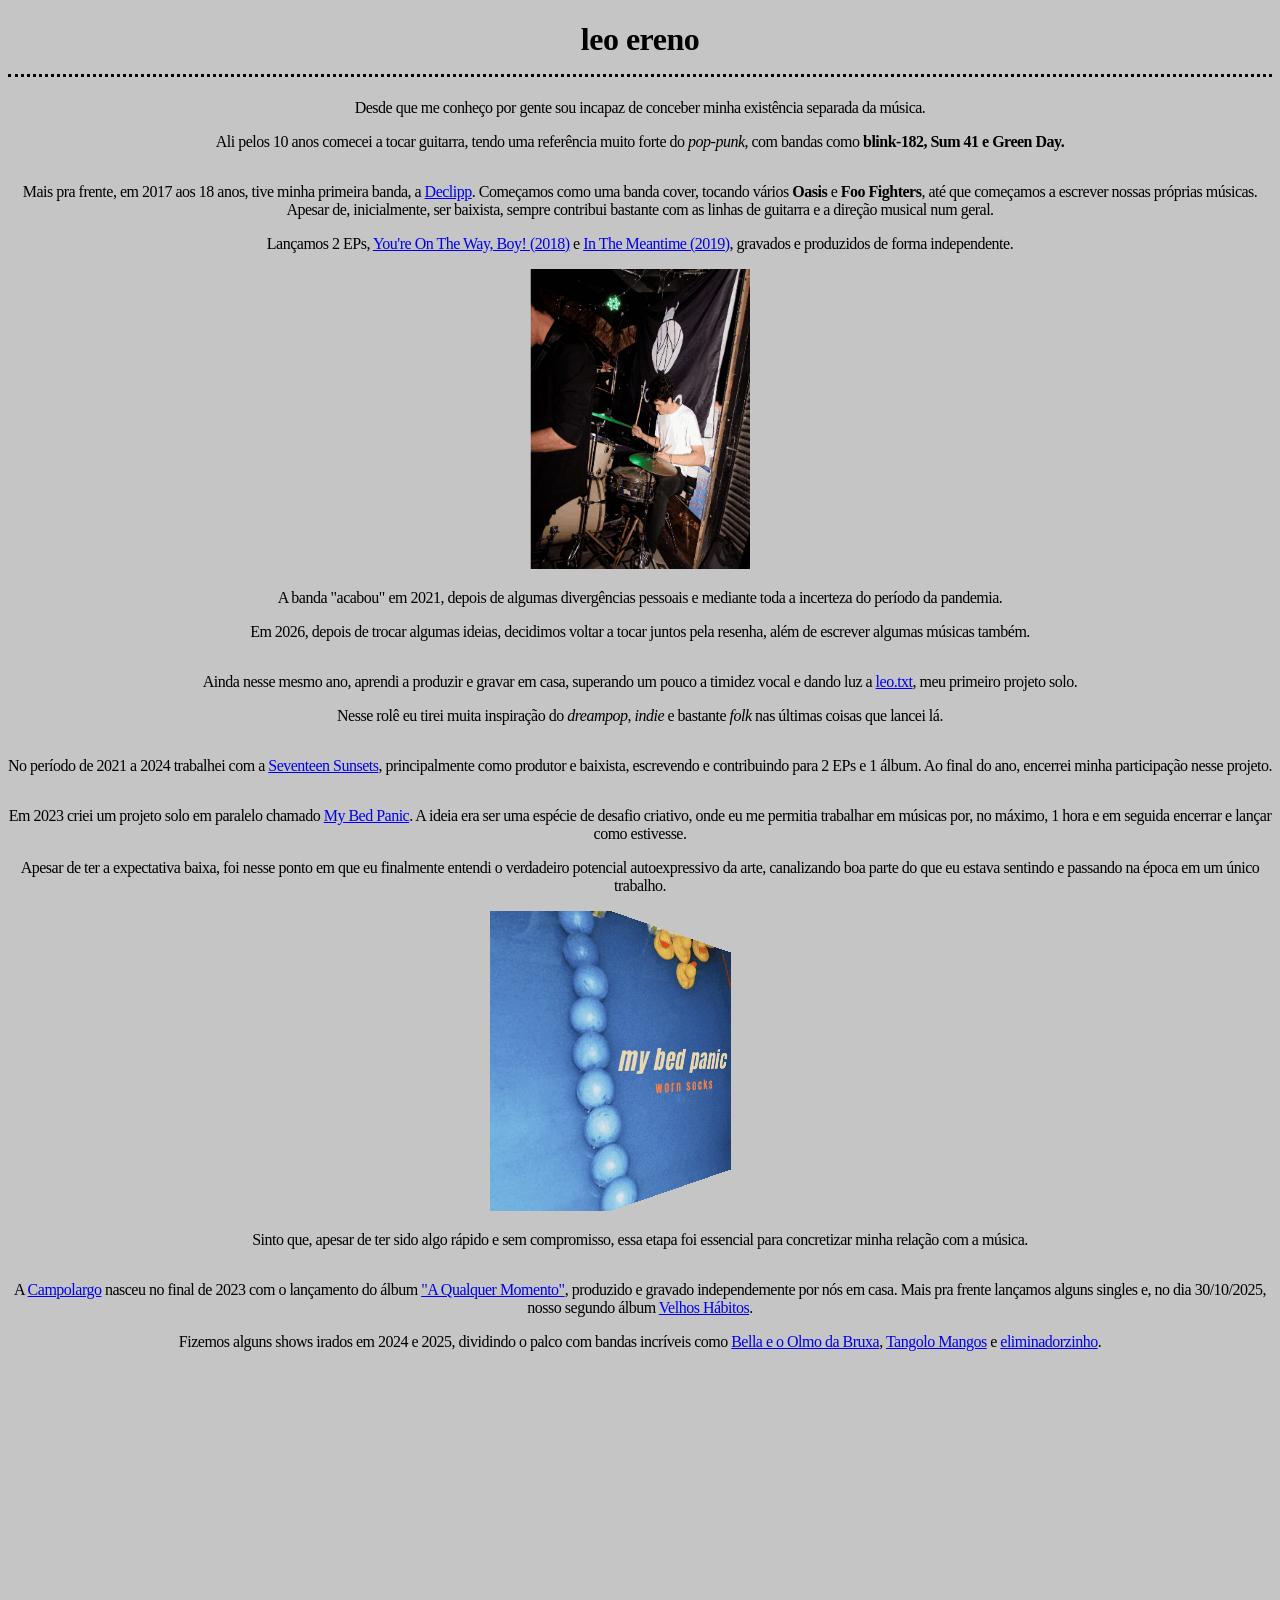
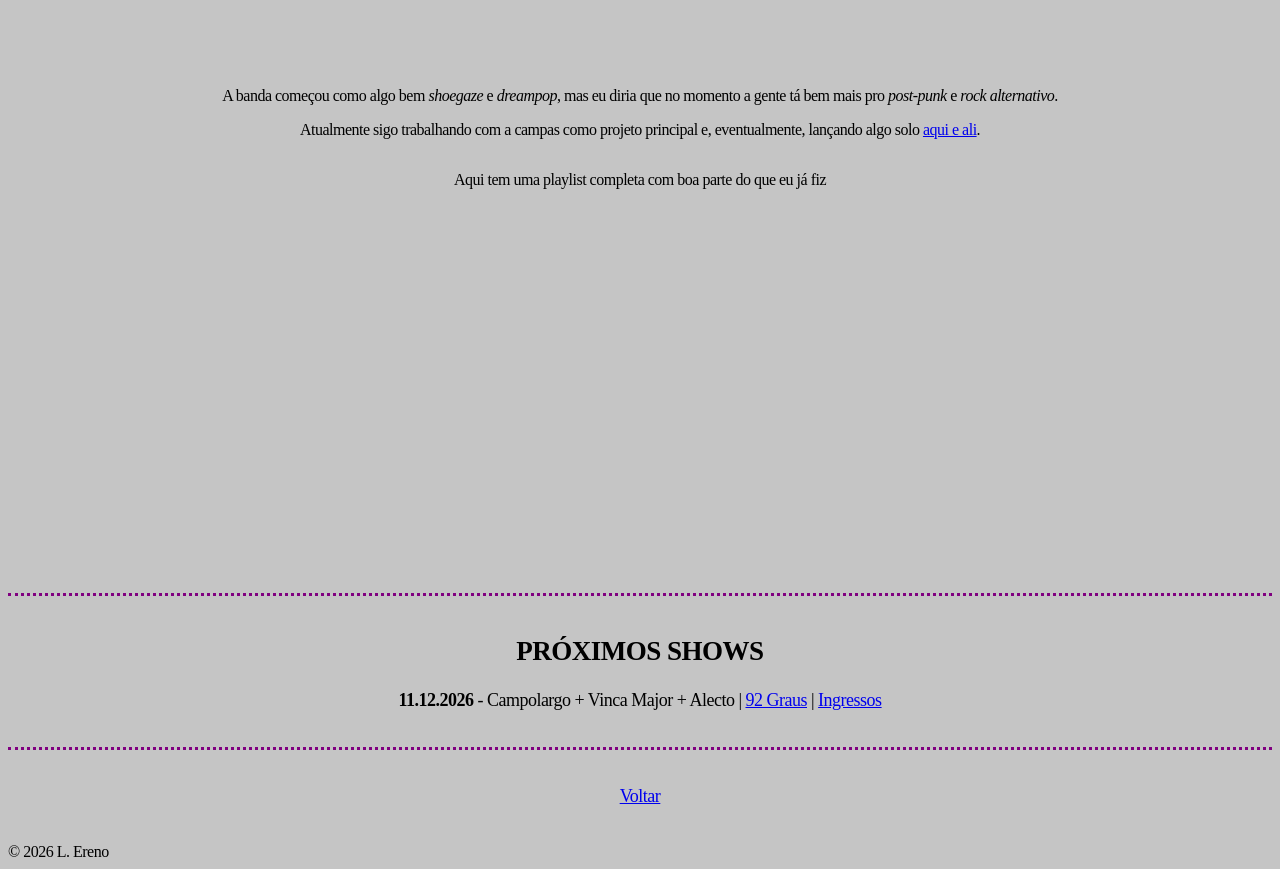
==== commit 8c1e7cab: "adicionados gif" ====
--- a/musica.html
+++ b/musica.html
@@ -54,6 +54,11 @@
         <section id="referencias">
             <p></p>
         </section>
+        
+        <section id="playlist">
+            <p>Aqui tem uma playlist completa com boa parte do que eu já fiz</p>
+            <iframe data-testid="embed-iframe" style="border-radius:12px" src="https://open.spotify.com/embed/playlist/1YWsgWo67GKpZzKftObFSn?utm_source=generator&theme=0&si=30591e2753454d6c" width="auto" height="352" frameBorder="0" allowfullscreen="" allow="autoplay; clipboard-write; encrypted-media; fullscreen; picture-in-picture" loading="lazy"></iframe>
+        </section>
         <section id="shows">
             <h2>PRÓXIMOS SHOWS</h2>
             <p><b>11.12.2026</b> - Campolargo + Vinca Major + Alecto | <a href="https://www.google.com/maps/place/92+graus/data=!4m2!3m1!1s0x94dce40545d964ff:0x94091c0698286546?sa=X&ved=1t:242&ictx=111">92 Graus</a> | <a href="#">Ingressos</a></p>
--- a/style.css
+++ b/style.css
@@ -5,8 +5,17 @@
   letter-spacing: -0.5px;
 }
 
+#logo {
+  border-style: dotted;
+  border-top: none;
+  border-left: none;
+  border-right: none;
+  margin-bottom: 2em;
+}
+
 nav {
   margin-bottom: 2em;
+  font-size: large;
 }
 
 main {
